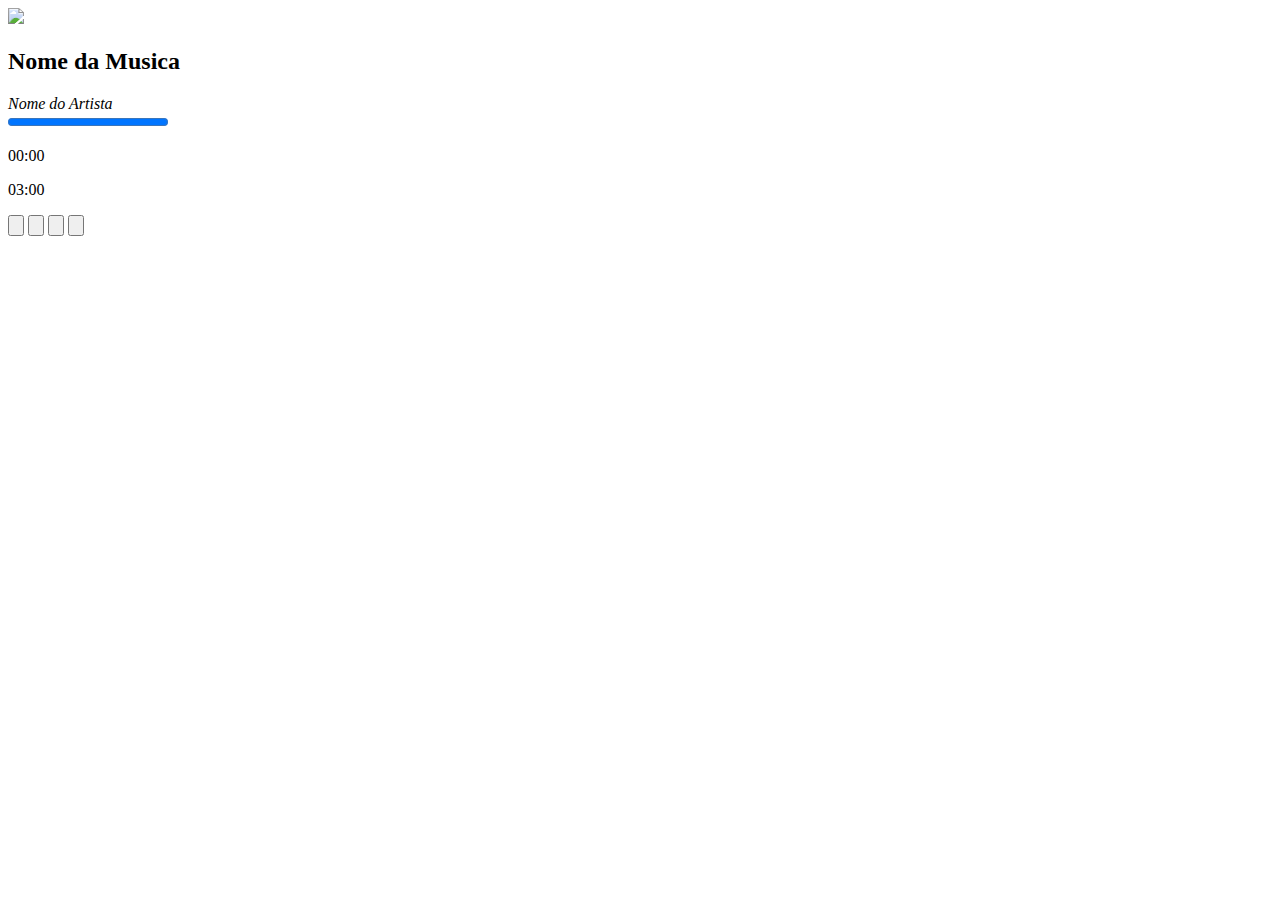
==== spotify.html @ e15dca79 "Commit" ====
<!DOCTYPE html>
<html lang="pt_BR">
<head>
    <meta charset="UTF-8">
    <meta http-equiv="X-UA-Compatible" content="IE=edge">
    <meta name="viewport" content="width=device-width, initial-scale=1.0">
    <link rel="stylesheet" href="css/style.css">
    <title>Spotify</title>
</head>
<body>
    <div class="container">
        <img src="img/baka.jpg">
        <div class="descricao">
            <h2 class="nome__musica">Nome da Musica</h2>
            <i class="nome__artista">Nome do Artista</i>
        </div>
        <div class="duracao">
            <div class="barra">
                <progress value="10" max="1"></progress>
                <div class="ponto"></div>
                <div class="tempo">
                    <p id="inicio">00:00</p>
                    <p id="fim">03:00</p>
                </div>
            </div>
        </div>
        <div class="player">
            <button class="btn_style" id="volta"><img src=""></button>
            <button class="btn_style" id="play"><img src=""></button>
            <button class="btn_style" id="pause"><img src=""></button>
            <button class="btn_style" id="proximo"><img src=""></button>
        </div>
        <audio src="music/baka.mp3" id="audio"></audio>
    </div>
</body>
</html>
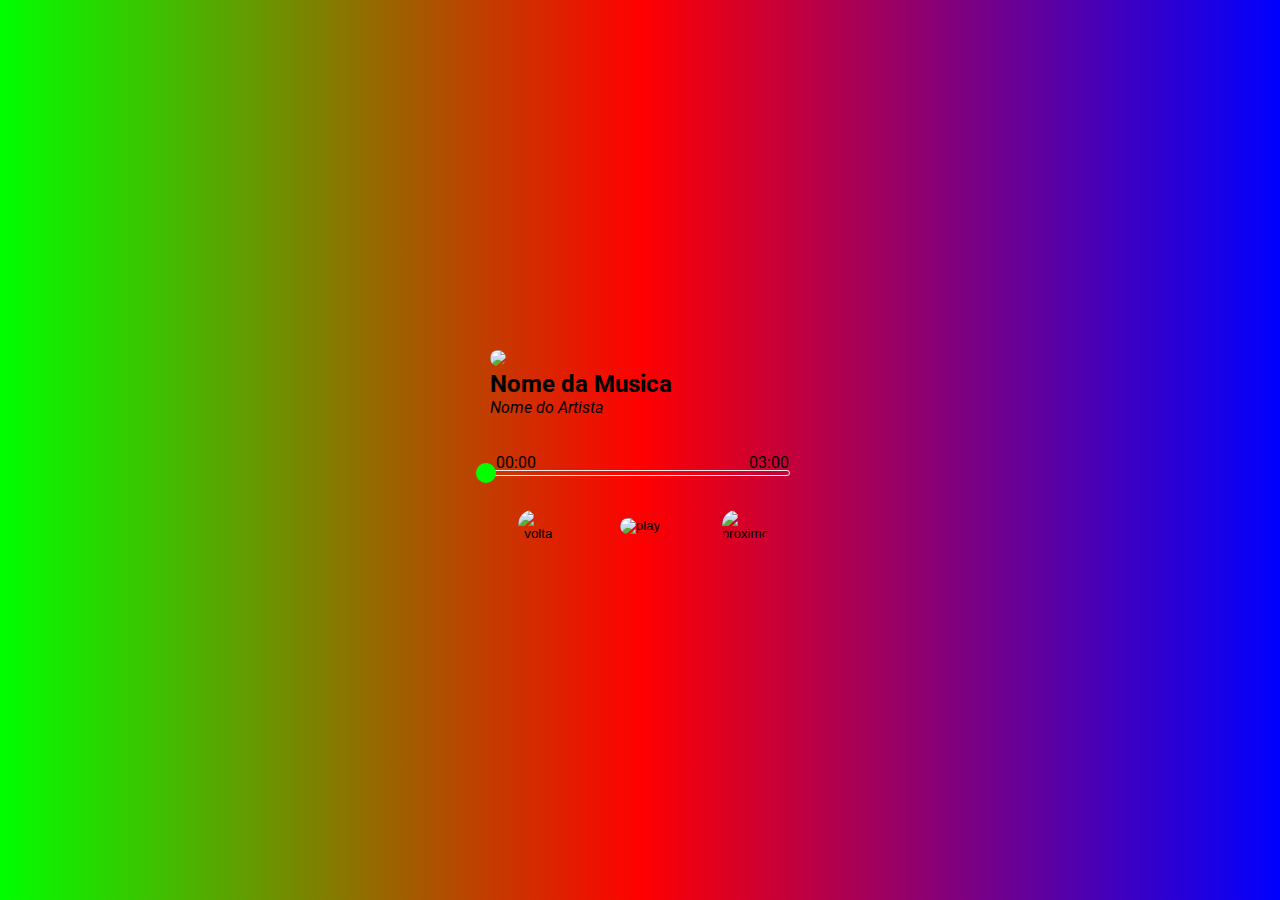
==== commit 263560ab: "Commit" ====
--- a/spotify.html
+++ b/spotify.html
@@ -4,33 +4,35 @@
     <meta charset="UTF-8">
     <meta http-equiv="X-UA-Compatible" content="IE=edge">
     <meta name="viewport" content="width=device-width, initial-scale=1.0">
-    <link rel="stylesheet" href="css/style.css">
+    <link rel="stylesheet" href="css/main.css">
     <title>Spotify</title>
 </head>
 <body>
     <div class="container">
-        <img src="img/baka.jpg">
-        <div class="descricao">
-            <h2 class="nome__musica">Nome da Musica</h2>
-            <i class="nome__artista">Nome do Artista</i>
-        </div>
-        <div class="duracao">
-            <div class="barra">
-                <progress value="10" max="1"></progress>
-                <div class="ponto"></div>
-                <div class="tempo">
-                    <p id="inicio">00:00</p>
-                    <p id="fim">03:00</p>
+        <div class="conteudo">
+            <img src="img/baka.jpg">
+            <div class="descricao">
+                <h2 class="nome__musica">Nome da Musica</h2>
+                <i class="nome__artista">Nome do Artista</i>
+            </div>
+            <div class="duracao">
+                <div class="barra">
+                    <progress value="10" max="1"></progress>
+                    <div class="ponto"></div>
+                    <div class="tempo">
+                        <p id="inicio">00:00</p>
+                        <p id="fim">03:00</p>
+                    </div>
                 </div>
             </div>
+            <div class="player">
+                <button class="btn_style" id="volta"><img src="img/início.png" alt="volta"></button>
+                <button class="btn_style" id="play"><img src="img/play.png" alt="play"></button>
+                <button class="btn_style" id="pause"><img src="img/pause.png" alt="pause"></button>
+                <button class="btn_style" id="proximo"><img src="img/fim.png" alt="proximo"></button>
+            </div>
+            <audio src="music/baka.mp3" id="audio"></audio>
         </div>
-        <div class="player">
-            <button class="btn_style" id="volta"><img src=""></button>
-            <button class="btn_style" id="play"><img src=""></button>
-            <button class="btn_style" id="pause"><img src=""></button>
-            <button class="btn_style" id="proximo"><img src=""></button>
-        </div>
-        <audio src="music/baka.mp3" id="audio"></audio>
     </div>
 </body>
 </html>--- a/css/main.css
+++ b/css/main.css
@@ -0,0 +1,123 @@
+@charset 'UTF-8';
+@import url('https://fonts.googleapis.com/css2?family=Roboto&display=swap');
+
+:root {
+    --cor0: #00FF00;
+    --cor2: #60A000;
+    --cor3: #FF0000;
+    --cor4: #E00020;
+    --cor5: #0000FF;
+    --cor6: #3F3FFF;
+
+    --font_nomal: Arial, Helvetica, sans-serif;
+    --font_robot: 'Roboto', sans-serif;
+}
+
+*{
+    padding: 0;
+    margin: 0;
+    box-sizing: border-box;
+}
+
+body {
+    font-family: var(--font_robot);
+    height: 100vh;
+}
+
+div.container {
+    background-image: linear-gradient(to right, var(--cor0), var(--cor3), var(--cor5));
+    display: flex;
+    flex-direction: column;
+    justify-content: center;
+    align-items: center;
+    height: 100vh;
+}
+
+div.conteudo img {
+    max-width: 300px;
+    max-height: 300px;
+    border-radius: 15px 14px;
+}
+
+div.descricao {
+    width: 300px;
+    height: 100px;
+}
+
+.barra {
+    width: 300px;
+    height: 6px;
+    border: 1px solid #eee;
+    border-radius: 5px;
+    display: flex;
+    align-items: center;
+    justify-content: flex-start;
+}
+
+progress {
+    height: 6px;
+    width: 0%;
+    background-color: var(--cor1);
+}
+
+.ponto {
+    width: 20px;
+    height: 20px;
+    background-color: var(--cor0);
+    border-radius: 50%;
+    margin-left: -15px;
+}
+
+.tempo{
+    display: flex;
+    width: 300px;
+    height: 20px;
+    margin-bottom: 20px;
+    justify-content: space-between;
+}
+
+button.btn_style {
+    background-color: transparent;
+    border: none;
+    border-radius: 50%;
+    cursor: pointer;
+    transition: all .5s;
+}
+
+button.btn_style:hover {
+    background-color: var(--cor0);
+}
+
+#play{
+    width: 50px;
+    height: 50px;
+    display: inline-block;
+    cursor: pointer;
+}
+#volta{
+    width: 40px;
+    height: 40px;
+    display: inline-block;
+    cursor: pointer;
+}
+#pause{
+    width: 50px;
+    height: 50px;
+    display: inline-block;
+    display: none;
+    cursor: pointer;
+}
+#proximo{
+    width: 40px;
+    height: 40px;
+    display: inline-block;
+    cursor: pointer;
+}
+
+.player{
+    width: 300px;
+    display: flex;
+    justify-content: space-around;
+    align-items: center;
+    margin-top: 25px;
+}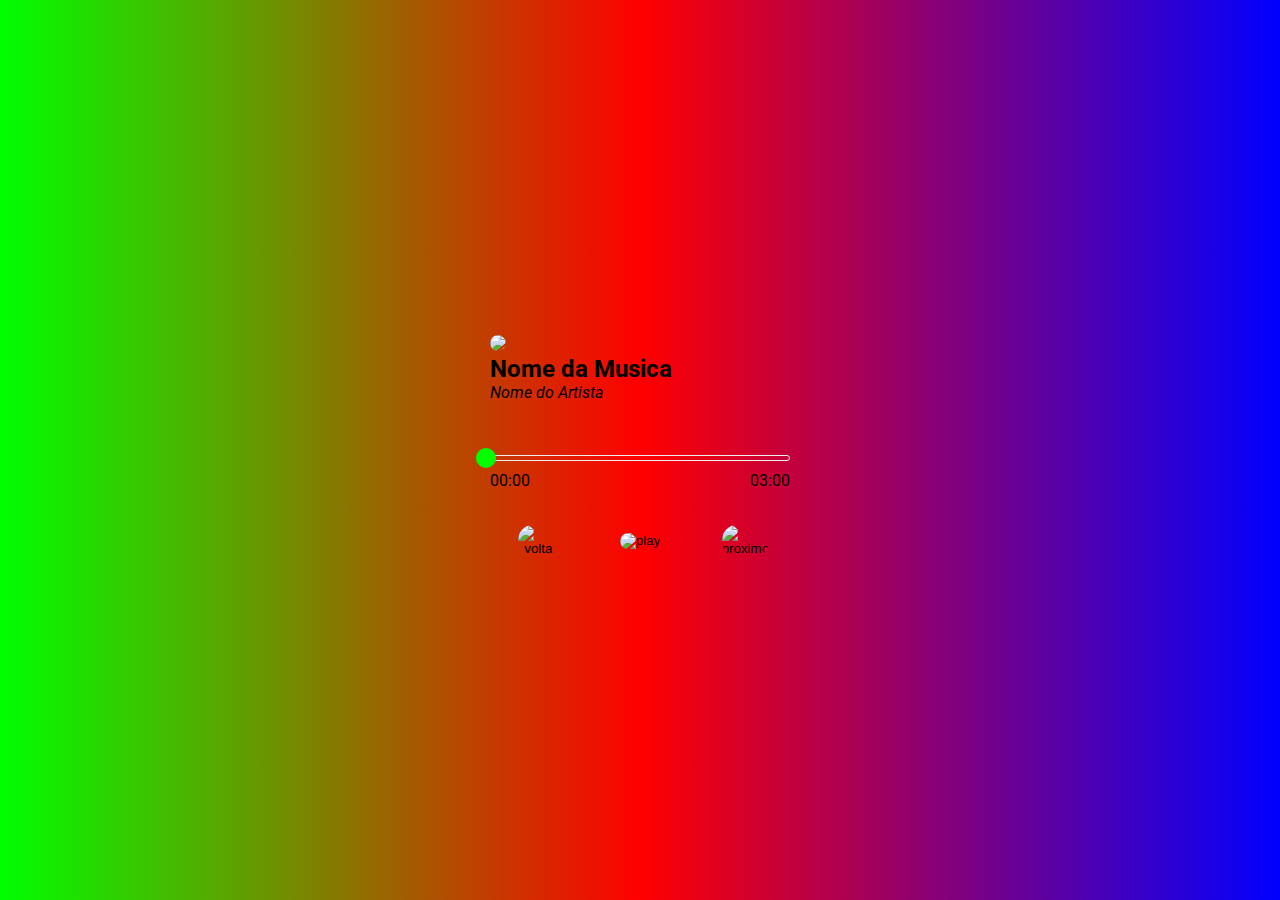
==== commit e9d574b3: "Nova versão do meu Spotify" ====
--- a/spotify.html
+++ b/spotify.html
@@ -19,10 +19,10 @@
                 <div class="barra">
                     <progress value="10" max="1"></progress>
                     <div class="ponto"></div>
-                    <div class="tempo">
-                        <p id="inicio">00:00</p>
-                        <p id="fim">03:00</p>
-                    </div>
+                </div>
+                <div class="tempo">
+                    <p id="inicio">00:00</p>
+                    <p id="fim">03:00</p>
                 </div>
             </div>
             <div class="player">
@@ -34,5 +34,6 @@
             <audio src="music/baka.mp3" id="audio"></audio>
         </div>
     </div>
+    <script src="js/script.js"></script>
 </body>
 </html>--- a/css/main.css
+++ b/css/main.css
@@ -72,7 +72,7 @@
     display: flex;
     width: 300px;
     height: 20px;
-    margin-bottom: 20px;
+    margin-top: 10px;
     justify-content: space-between;
 }
 
@@ -91,26 +91,26 @@
 #play{
     width: 50px;
     height: 50px;
-    display: inline-block;
+    display: block;
     cursor: pointer;
 }
 #volta{
     width: 40px;
     height: 40px;
-    display: inline-block;
+    display: block;
     cursor: pointer;
 }
 #pause{
     width: 50px;
     height: 50px;
-    display: inline-block;
+    display: none;
     display: none;
     cursor: pointer;
 }
 #proximo{
     width: 40px;
     height: 40px;
-    display: inline-block;
+    display: block;
     cursor: pointer;
 }
 
